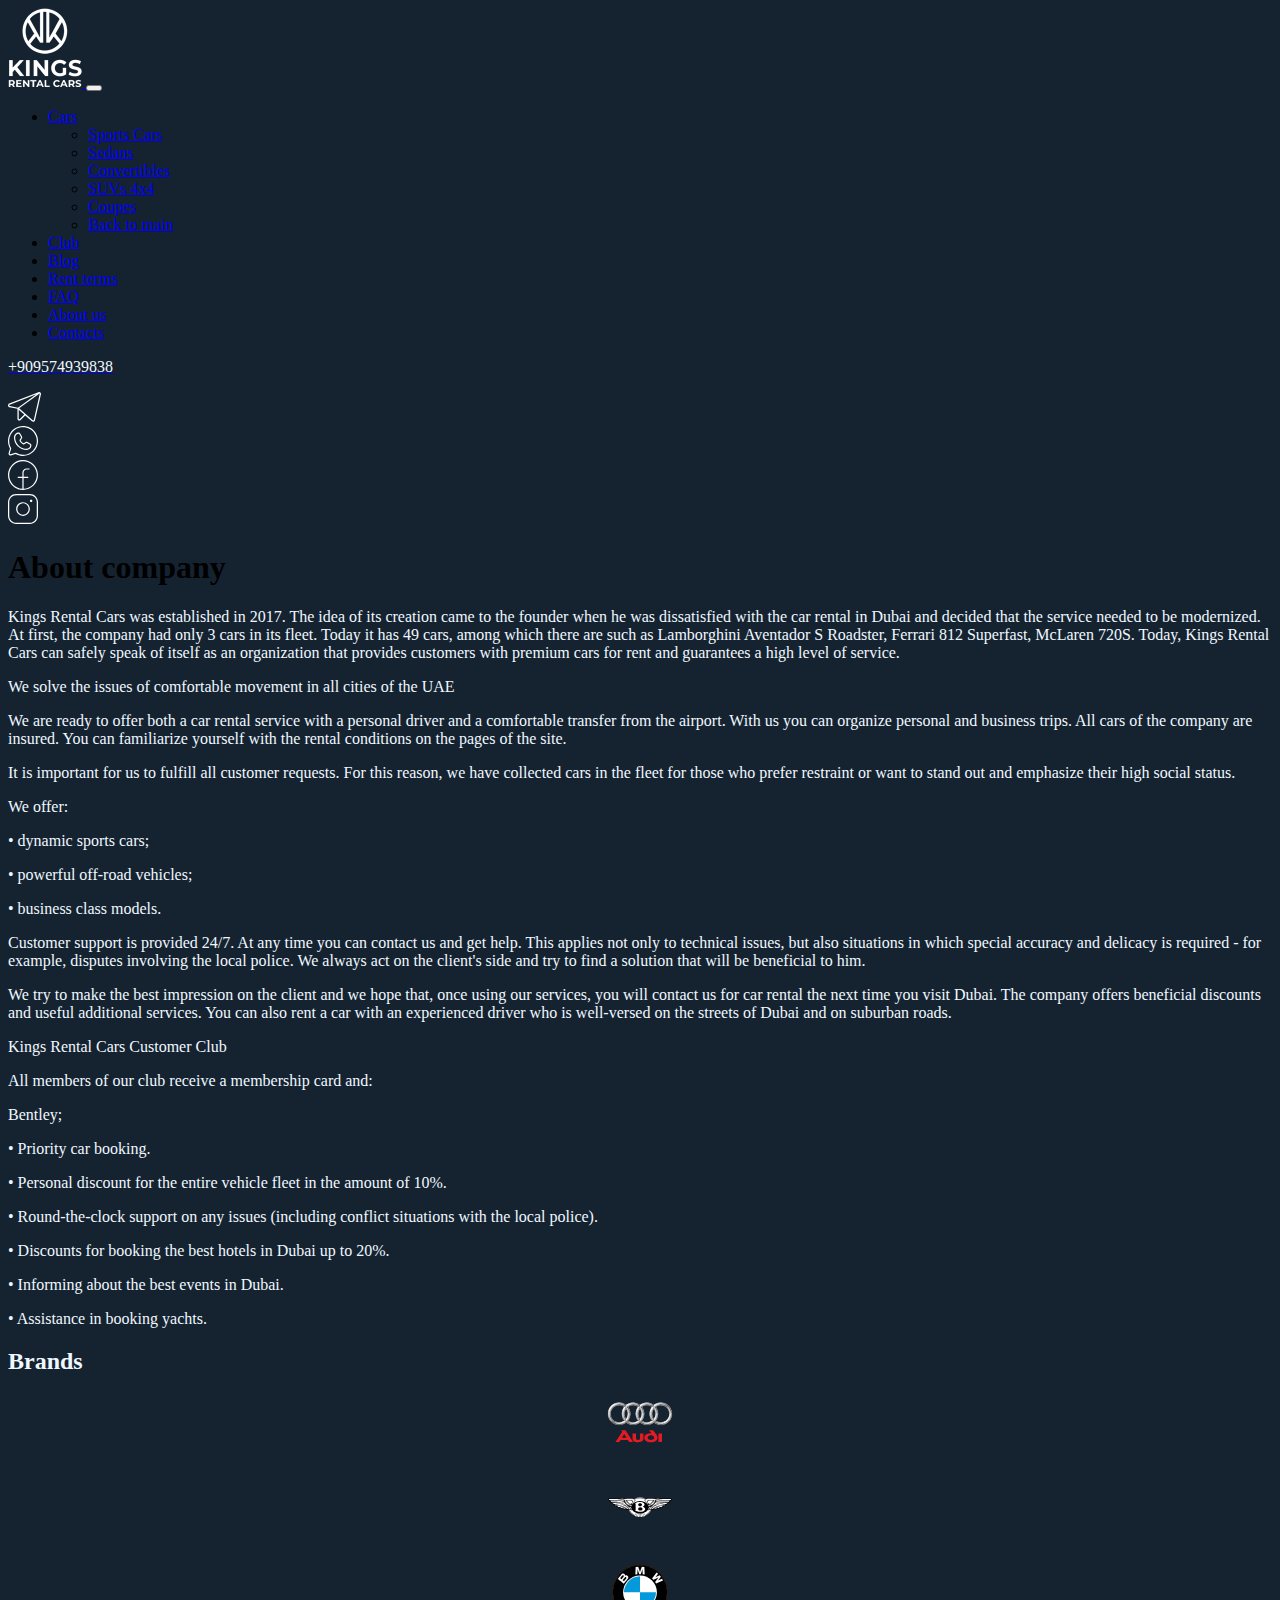
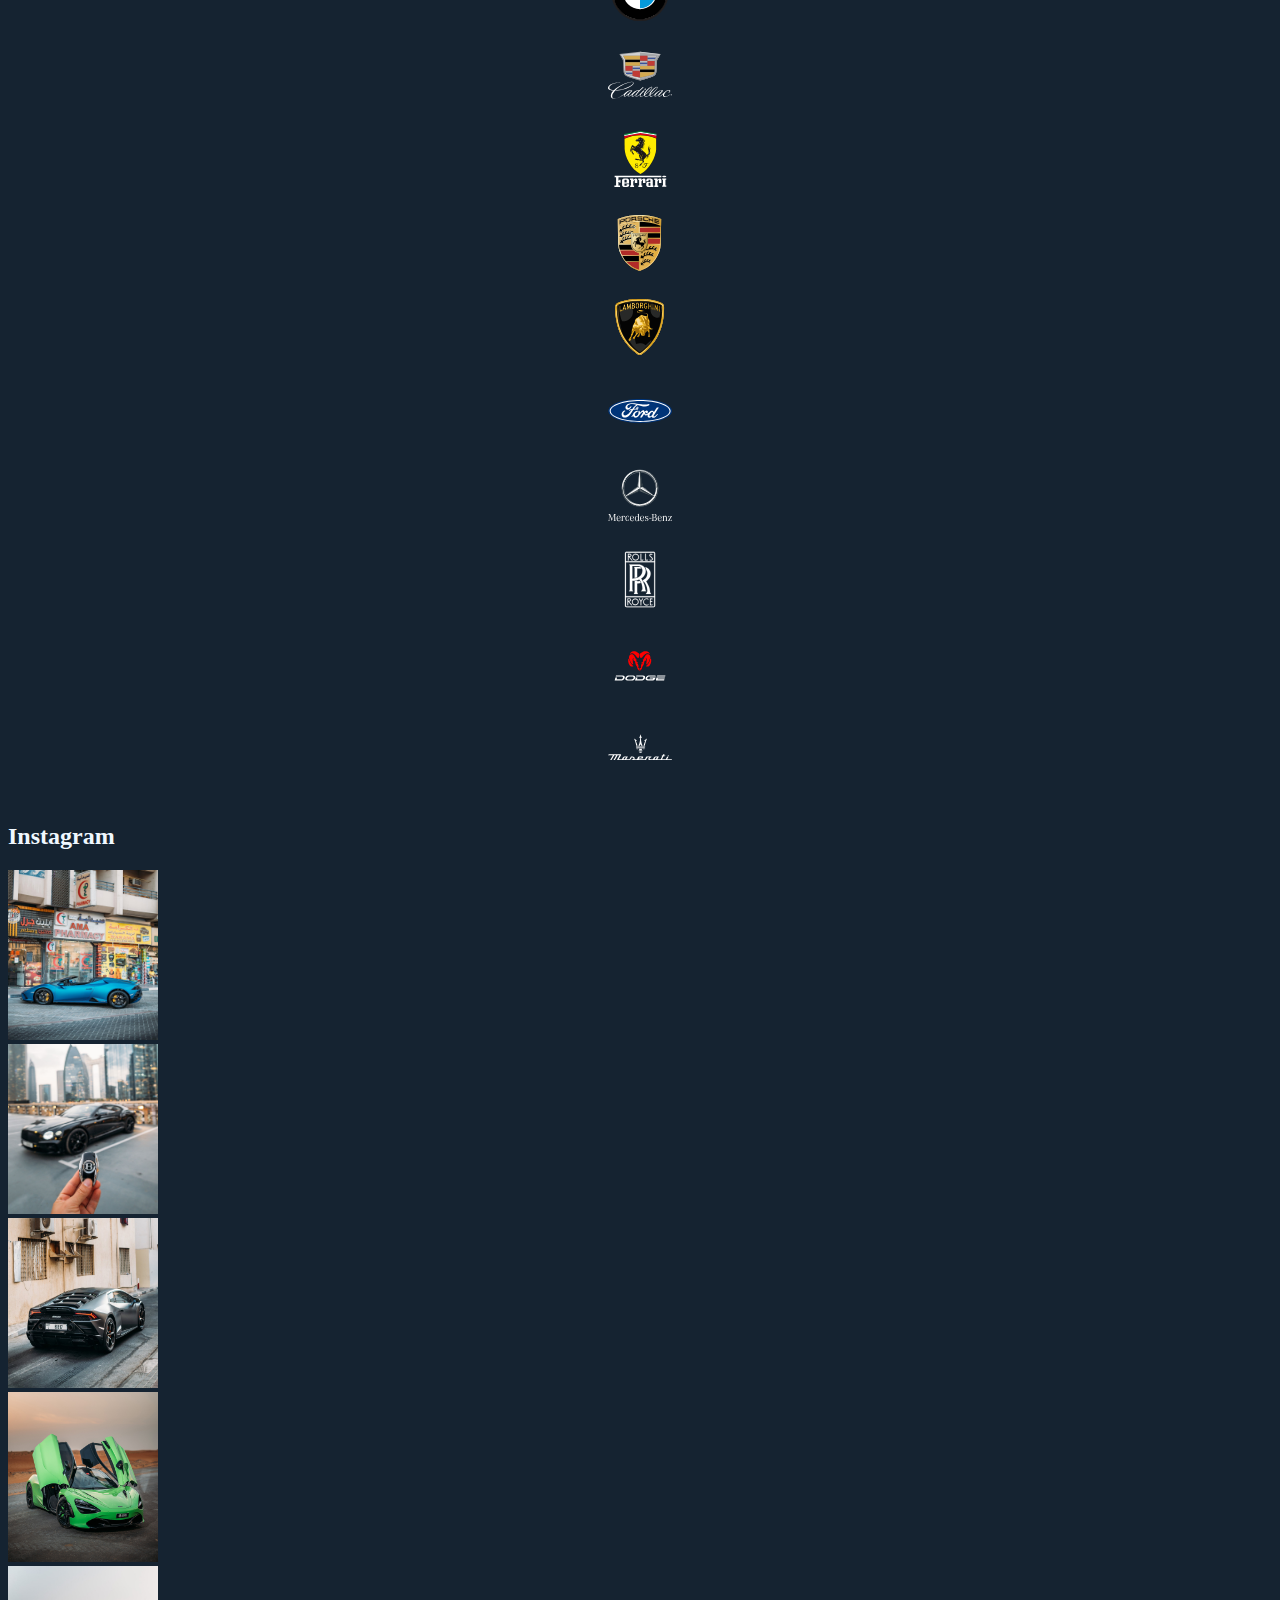
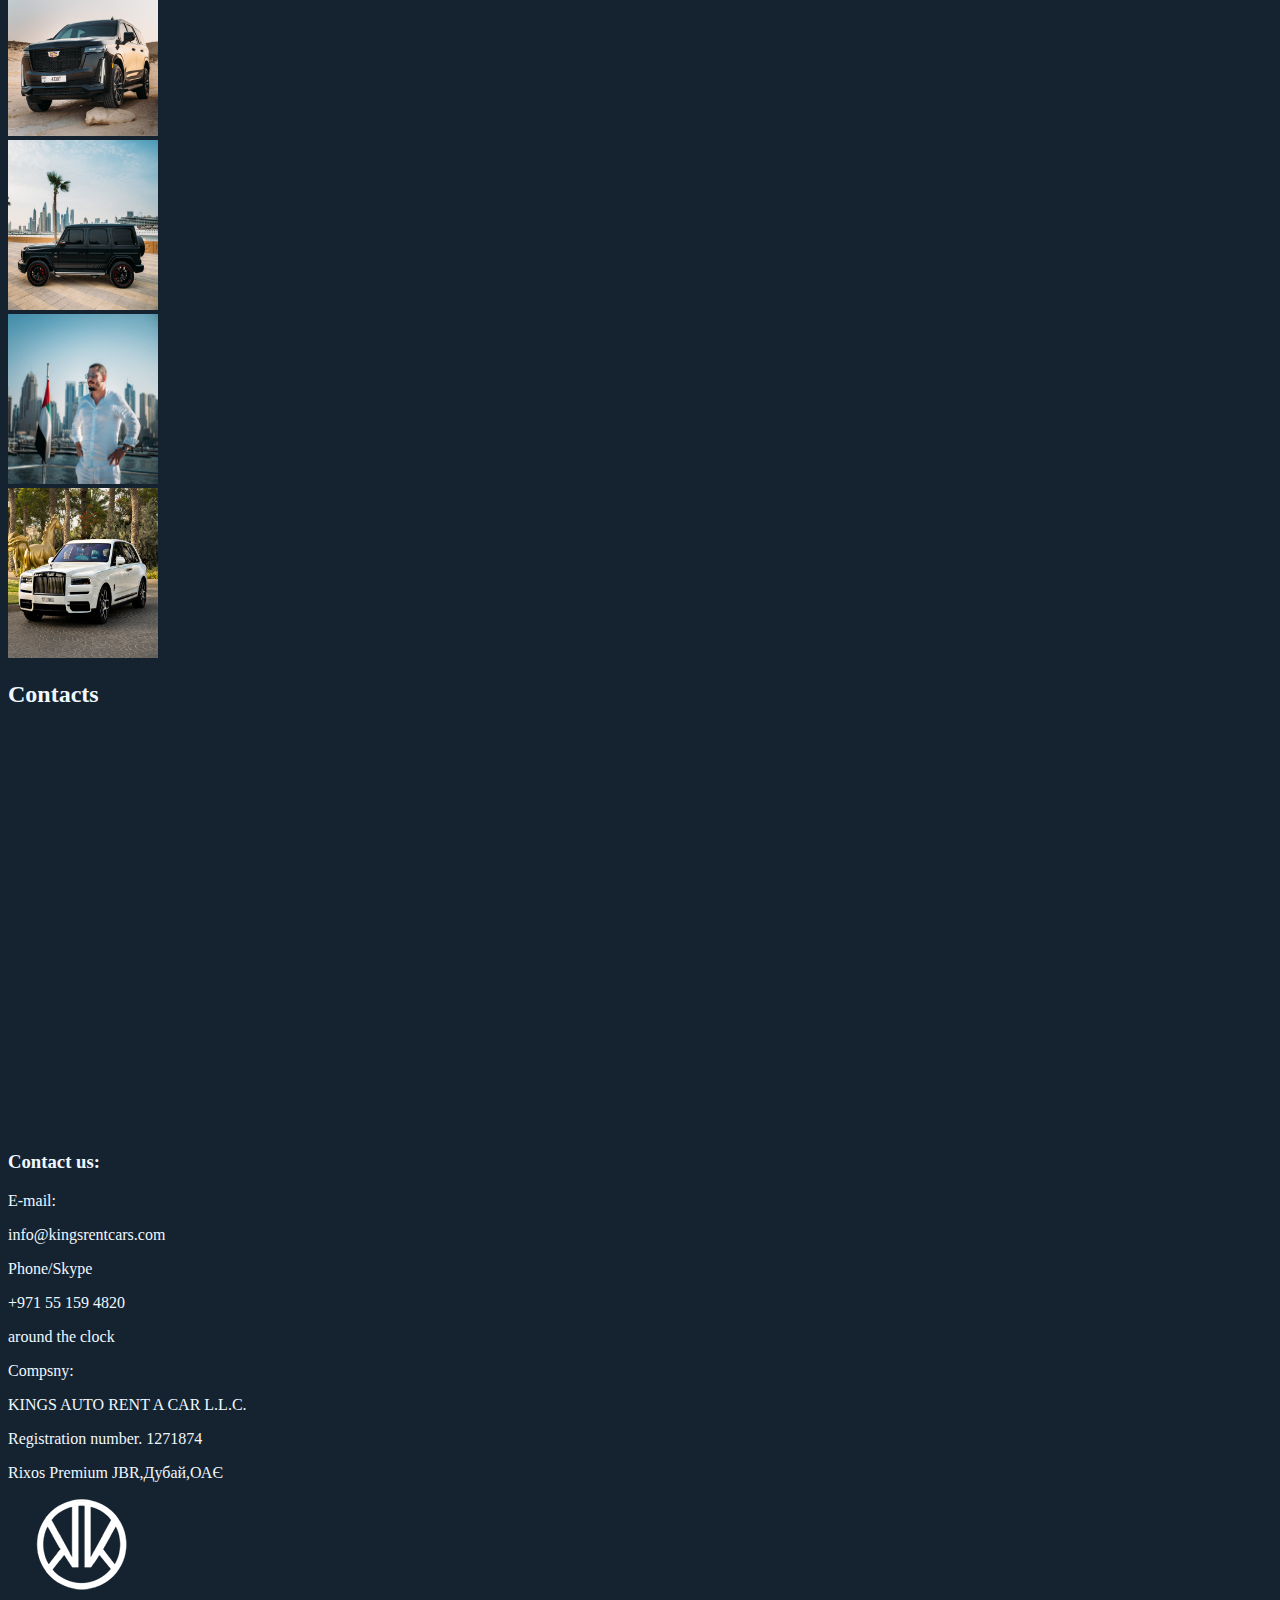
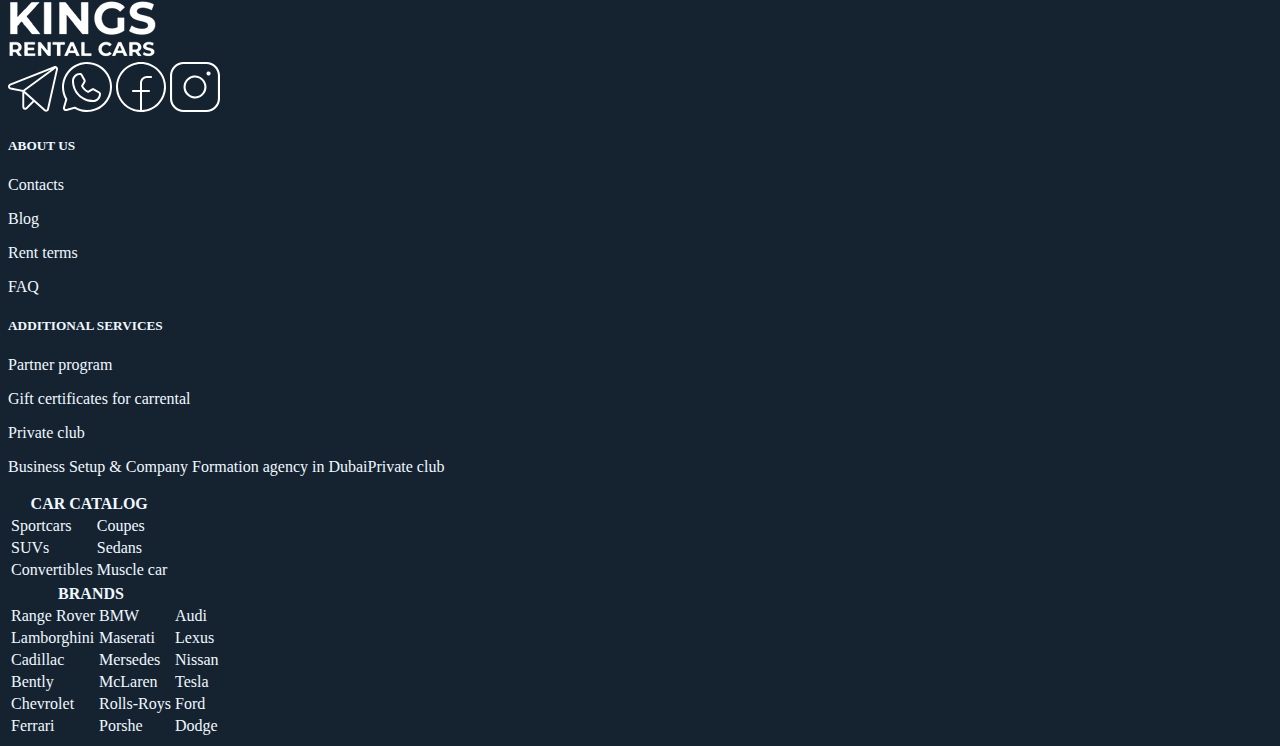
==== About.html @ 1915a0c6 "ready" ====
<!DOCTYPE html>
<html lang="en">
<head>
    <meta charset="UTF-8">
    <meta http-equiv="X-UA-Compatible" content="IE=edge">
    <meta name="viewport" content="width=device-width, initial-scale=1.0">
    <title>Contacts</title>
    
    <link rel="stylesheet" href="./css/main.css" />
    <link
      href="https://cdn.jsdelivr.net/npm/bootstrap@5.2.1/dist/css/bootstrap.min.css"
      rel="stylesheet"
      integrity="sha384-iYQeCzEYFbKjA/T2uDLTpkwGzCiq6soy8tYaI1GyVh/UjpbCx/TYkiZhlZB6+fzT"
      crossorigin="anonymous"
    />
</head>
<body>
    <header>
        <nav class="navbar sticky-top navbar-expand-lg ">
          <div class="container-fluid">
            <a class="navbar-brand" href="index.html">
              <img src="./img/Logo.webp" style="height: 80px" />
            </a>
            <button
              class="navbar-toggler"
              type="button"
              data-bs-toggle="collapse"
              data-bs-target="#navbarText"
              aria-controls="navbarText"
              aria-expanded="false"
              aria-label="Toggle navigation"
            >
              <span class="navbar-toggler-icon"></span>
            </button>
            <div class="collapse navbar-collapse" id="navbarText">
              <ul class="navbar-nav me-auto mb-2 mb-lg-0">
                <li class="nav-item dropdown">
                  <a
                    class="nav-link text-light dropdown-toggle fs-5"
                    href="#"
                    role="button"
                    data-bs-toggle="dropdown"
                    aria-expanded="false"
                  >
                    Cars
                  </a>
                  <ul class="dropdown-menu">
                    <li><a class="dropdown-item text-light fs-4" href="sportcar.html">Sports Cars</a></li>
                    <li><a class="dropdown-item text-light fs-4" href="Sedans.html">Sedans</a></li>
                    <li><a class="dropdown-item text-light fs-4" href="Convertibles.html">Convertibles</a></li>
    
                    <li>
                      <a class="dropdown-item text-light fs-4" href="SuvX4.html">SUVs 4x4</a>
                    </li>
                    <li>
                      <a class="dropdown-item text-light fs-4" href="Coupes.html">Coupes</a>
                    </li>
                    <li>
                      <a class="dropdown-item text-light fs-4" href="index.html">Back to main</a>
                    </li>
                  </ul>
                </li>
    
                <li class="nav-item">
                  <a class="nav-link text-light fs-5" href="club.html">Club</a>
                </li>
                <li class="nav-item ">
                  <a class="nav-link text-light fs-5" href="blog.html">Blog</a>
                </li>
                <li class="nav-item">
                  <a class="nav-link text-light fs-5" href="Rent_terms.html">Rent terms</a>
                </li>
                <li class="nav-item">
                  <a class="nav-link text-light fs-5" href="FaQ.html">FAQ</a>
                </li>
                <li class="nav-item">
                  <a class="nav-link text-light fs-5" href="#">About us</a>
                </li>
                <li class="nav-item">
                  <a class="nav-link text-light fs-5" href="Contact.html">Contacts</a>
                </li>
              </ul>
    
              <span class="navbar-text">
                <div class="header__navbar container-fluid">
                  <a href="#" class="text-decoration-none"><p class="fs-3">+909574939838</p></a>
                  <div class="header__navbar__icons d-flex">
                    <div class="header__navbar__icons__small px-2">
                      <img style="height: 30px"  src="./img/telegram.svg" />
                    </div>
                    <div class="header__navbar__icons__small px-2">
                      <img style="height: 30px" src="./img/vaiber.svg" />
                    </div>
                    <div class="header__navbar__icons__small px-2">
                      <img style="height: 30px" src="./img/facebook.svg" />
                    </div>
                    <div class="header__navbar__icons__small px-2">
                      <img style="height: 30px" src="./img/instagram.svg" />
                    </div>
                  </div>
                </div>
              </span>
            </div>
          </div>
        </nav>
      </header>
      <h1 class="text-center fs-1 text-light fw-bold">About company</h1>
      <section class="information mx-5">
        <div class="card border-0">
          <div class="card-body">
          
      
         <p> Kings Rental Cars was established in 2017. The idea of ​​its creation came to the founder when he was dissatisfied with the car rental in Dubai and decided that the service needed to be modernized. At first, the company had only 3 cars in its fleet. Today it has 49 cars, among which there are such as Lamborghini Aventador S Roadster, Ferrari 812 Superfast, McLaren 720S. Today, Kings Rental Cars can safely speak of itself as an organization that provides customers with premium cars for rent and guarantees a high level of service.
        </p>
          
          <p>We solve the issues of comfortable movement in all cities of the UAE</P>
          
          
          
         <p> We are ready to offer both a car rental service with a personal driver and a comfortable transfer from the airport. With us you can organize personal and business trips. All cars of the company are insured. You can familiarize yourself with the rental conditions on the pages of the site.</p>
         <p> It is important for us to fulfill all customer requests. For this reason, we have collected cars in the fleet for those who prefer restraint or want to stand out and emphasize their high social status.</p>
          
          <p>We offer:</p>
          <p>• dynamic sports cars;</p>
          <p>• powerful off-road vehicles;</p>
          <p>• business class models.</p>
          
         <p> Customer support is provided 24/7. At any time you can contact us and get help. This applies not only to technical issues, but also situations in which special accuracy and delicacy is required - for example, disputes involving the local police. We always act on the client's side and try to find a solution that will be beneficial to him.</p>
          
          <p>We try to make the best impression on the client and we hope that, once using our services, you will contact us for car rental the next time you visit Dubai. The company offers beneficial discounts and useful additional services. You can also rent a car with an experienced driver who is well-versed on the streets of Dubai and on suburban roads.</p>
          
         <p class="fw-bold fs-5">Kings Rental Cars Customer Club</p>
          
          <p>All members of our club receive a membership card and:</p>
                        <p class="fw-bold fs-5">Bentley;</p>
          <p class="fw-bold fs-5">• Priority car booking.</p>
          <p class="fw-bold fs-5">• Personal discount for the entire vehicle fleet in the amount of 10%.</p>
          <p class="fw-bold fs-5">• Round-the-clock support on any issues (including conflict situations with the local police).</p>
          <p class="fw-bold fs-5">• Discounts for booking the best hotels in Dubai up to 20%.</p>
          <p class="fw-bold fs-5">• Informing about the best events in Dubai.</p>
          <p class="fw-bold fs-5"> • Assistance in booking yachts.</p>
         
                        
          </div>
        </div>
      </section>
      <section class="brands">
        <h2 class="text-light text-center fs-1" >Brands</h2>
        <div class="container text-center">
          <div class="row row-cols-3 row-cols-lg-6 g-2 g-lg-3">
            <div class="col brands__icons">
              <div class="p-3 border-0 ">
                <img class="brands__icons__img" src="./img/Brand_Audi_logo.svg">
                           
              </div>
            </div>
            <div class="col brands__icons">
              <div class="p-3 border-0">
                
                <img class="brands__icons__img" src="./img/Brand_Bentley_logo.svg"></div>
            </div>
            <div class="col brands__icons">
              <div class="p-3 border-0"><img class="brands__icons__img" src="./img/Brand_BMW_logo.svg"></div>
            </div>
            <div class="col brands__icons">
              <div class="p-3 border-0"><img class="brands__icons__img" src="./img/Brand_Cadillac_logo.svg"></div>
            </div>
            <div class="col brands__icons">
              <div class="p-3 border-0"><img class="brands__icons__img" src="./img/Brand_Ferrari_logo.svg"></div>
            </div>
            <div class="col brands__icons">
              <div class="p-3 border-0"><img class="brands__icons__img" src="./img/Brand_Porsche_logo.svg"></div>
            </div>
            <div class="col brands__icons">
              <div class="p-3 border-0"><img class="brands__icons__img" src="./img/Lamborghini_log.svg"></div>
            </div>
            <div class="col brands__icons">
              <div class="p-3 border-0"><img class="brands__icons__img" src="./img/Ford_logo.svg" alt=""></div>
            </div>
            <div class="col brands__icons">
              <div class="p-3 border-0"><img class="brands__icons__img" src="./img/Brand_Mercedes_logo.svg"></div>
            </div>
            <div class="col brands__icons">
              <div class="p-3 border-0"><img class="brands__icons__img" src="./img/Brand_Rolls-Royce_log.svg"></div>
            </div>
            <div class="col brands__icons">
              <div class="p-3 border-0"><img class="brands__icons__img" src="./img/Brand_Dodge_logo.svg"></div>
            </div>
            <div class="col brands__icons">
              <div class="p-3 border-0"><img class="brands__icons__img" src="./img/Brand_Maserati_logo.svg"></div>
            </div>
          </div>
        </div>
      </section>
      <section class="instagram">
        <h2 class="text-light text-center fs-1">Instagram</h2>
        <div class="container text-center">
          <div class="row row-cols-2 row-cols-lg-4 g-1 g-lg-3">
            <div class="col ">
              <div class=" border-0  "><img class="instagram__img" src="./img/Section_instagram_1.jpg"></div>
            </div>
            <div class="col">
              <div class=" border-0 "><img class="instagram__img" src="./img/Section_instagram_2.jpg"></div>
            </div>
            <div class="col">
              <div class="border-0 "><img class="instagram__img" src="./img/Section_instagram_3.jpg"></div>
            </div>
            <div class="col">
              <div class="border-0 "><img class="instagram__img" src="./img/Section_instagram_4.jpg"></div>
            </div>
            <div class="col">
              <div class="border-0 "><img class="instagram__img" src="./img/Section_instagram_5.jpg"></div>
            </div>
            <div class="col">
              <div class="border-0 "><img class="instagram__img" src="./img/Section_instagram_6.jpg"></div>
            </div>
            <div class="col">
              <div class="border-0 "><img class="instagram__img" src="./img/Section_instagram_7.jpg"></div>
            </div>
            <div class="col">
              <div class="border-0 "><img class="instagram__img" src="./img/Section_instagram_8.jpg"></div>
            </div>
          </div>
        </div>
      </section>
      <section class="contacts ">
        <h2 class="text-center fs-1" >Contacts</h2>
        <div class="container overflow-hidden text-center">
          <div class="row gx-5">
            <div class="col bg-transparent">
             <div class="p-3 border-0">
             <iframe
               src="https://www.google.com/maps/embed?pb=!1m18!1m12!1m3!1d231489.3339128184!2d54.76567254775374!3d24.965405505271466!2m3!1f0!2f0!3f0!3m2!1i1024!2i768!4f13.1!3m3!1m2!1s0x3e5f1212335809a9%3A0xa14e0c8de1c5300a!2z0JTQttC10LHQtdC70Ywt0JDQu9C4IC0g0JTRg9Cx0LDQuSAtINCe0LHRitC10LTQuNC90LXQvdC90YvQtSDQkNGA0LDQsdGB0LrQuNC1INCt0LzQuNGA0LDRgtGL!5e0!3m2!1sru!2sua!4v1663527105497!5m2!1sru!2sua"
               width="350"
               height="400"
               style="border: 0"
               allowfullscreen=""
               loading="lazy"
               referrerpolicy="no-referrer-when-downgrade"
             ></iframe>
           </div>
            </div>
            <div class="col bg-transparent">
              <div class="p-3 border-0">
              <h3>Contact us:</h3>
              <p>E-mail:</p>
              <p>info@kingsrentcars.com</p>
              <p>Phone/Skype</p>
              <p>+971 55 159 4820</p>
              <p>around the clock</p>
              <p>Compsny:</p>
              <p>KINGS AUTO RENT A CAR L.L.C.</p>
              <p>Registration number. 1271874</p>
              <p>Rixos Premium JBR,Дубай,ОАЄ</p>
            </div>
            </div>
          </div>
        </div>
        </div>
      </section>
      <footer class="mt-4">
        <div class="container text-center">
          <div class="row row-cols-1 row-cols-lg-5 g-2 g-lg-3">
            <div class="col">
              <div class="p-3 border-0 ">
                <img  src="./img/Logo.webp">
                <div class="d-flex mt-5 justify-content-center">
                  <img class="px-1" style="width: 50px;" src="./img/telegram.svg" alt="dfd">
                  <img class="px-1" style="width: 50px;" src="./img/vaiber.svg" alt="dfd">
                  <img class="px-1" style="width: 50px;" src="./img/facebook.svg" alt="dfd">
                  <img class="px-1" style="width: 50px;" src="./img/instagram.svg" alt="dfd">
                </div>
              </div>
            </div>
            <div class="col">
              <div class="p-3 border-0 ">
              <h5>ABOUT US</h5>
              <p>Contacts<p>
              <p>Blog<p>
              <p>Rent terms<p>
              <p>FAQ<p>
              </div>
            </div>
            <div class="col">
              <div class="p-3 border-0 t">
              <h5>ADDITIONAL SERVICES</h5>
              <p>Partner program<p>
                <p>Gift certificates for carrental<p>
                  <p>Private club<p>
              <p>Business Setup & Company Formation agency in DubaiPrivate club<p>
              
              
              </div>
            </div>
            <div class="col">
              <div class="p-3 border-0">
              <table class="table">
              <thead>
                <tr>
                  
                  <th class="border-0" scope="col" colspan="2">CAR CATALOG</th>
                  
                </tr>
              </thead>
              <tbody>
                <tr >
                 
                  <td  class="border-0">Sportcars</td>
                  <td  class="border-0">Coupes</td>
                  
                </tr>
                <tr>
                  
                  <td  class="border-0">SUVs</td>
                  <td  class="border-0">Sedans</td>
                  
                </tr>
                <tr>
                  
                <td  class="border-0">Convertibles</td>
                <td  class="border-0">Muscle car</td>
                
              </tr>
                
              </tbody>
            </table>
              </div>
            </div>
            <div class="col">
              <div class="p-3 border-0">
              <table class="table">
              <thead>
                <tr>
                  
                  <th class="border-0" scope="col" colspan="2">BRANDS</th>
                  
                </tr>
              </thead>
              <tbody>
                <tr >
                  
                  <td class="border-0">Range Rover</td>
                  <td class="border-0">BMW</td>
                  <td class="border-0">Audi</td>
                  
                </tr>
                <tr >
                  
                <td class="border-0">Lamborghini</td>
                <td class="border-0">Maserati</td>
                <td class="border-0">Lexus</td>
                
              </tr>
              <tr >
                  
              <td class="border-0">Cadillac</td>
              <td class="border-0">Mersedes</td>
              <td class="border-0">Nissan</td>
              
            </tr>
            <tr >
                  
            <td class="border-0">Bently</td>
            <td class="border-0">McLaren</td>
            <td class="border-0">Tesla</td>
            
          </tr>
                <tr>
                  
                  <td class="border-0">Chevrolet</td>
                  <td class="border-0">Rolls-Roys</td>
                  <td class="border-0">Ford</td>
                </tr>
                <tr>
                  
                  <td class="border-0">Ferrari</td>
                  <td class="border-0">Porshe</td>
                  <td class="border-0">Dodge</td>
                </tr>
              </tbody>
            </table>
              </div>
            </div>
            
          </div>
        </div>
      </footer>
    
    <script
      src="https://cdn.jsdelivr.net/npm/bootstrap@5.2.1/dist/js/bootstrap.bundle.min.js"
      integrity="sha384-u1OknCvxWvY5kfmNBILK2hRnQC3Pr17a+RTT6rIHI7NnikvbZlHgTPOOmMi466C8"
      crossorigin="anonymous"
    ></script>
</body>
</html>
---- css/main.css ----
body, .navbar, .dropdown-menu, .dropdown-item, .card-body {
  background-color: #152331 !important;
}

p, h5, h3, h2, legend, label, td, tr {
  color: aliceblue;
}

img {
  overflow: hidden;
  text-align: center;
}

.contacts__block {
  display: flex;
}

.brands__icons {
  text-align: center;
  transition: 1s;
}

.brands__icons:hover {
  cursor: pointer;
  border: solid #e90d0d 1px;
  border-radius: 50%;
  padding: 5px;
  box-shadow: 10px 5px 5px red;
}

.brands__icons__img {
  width: 80px;
  height: 80px;
}

.instagram__img {
  width: 150px;
  height: 170px;
  transition: 0.8s;
}

.instagram__img:hover {
  cursor: pointer;
  border: 2px solid red;
  box-shadow: 5px 2px 2px red;
}/*# sourceMappingURL=main.css.map */
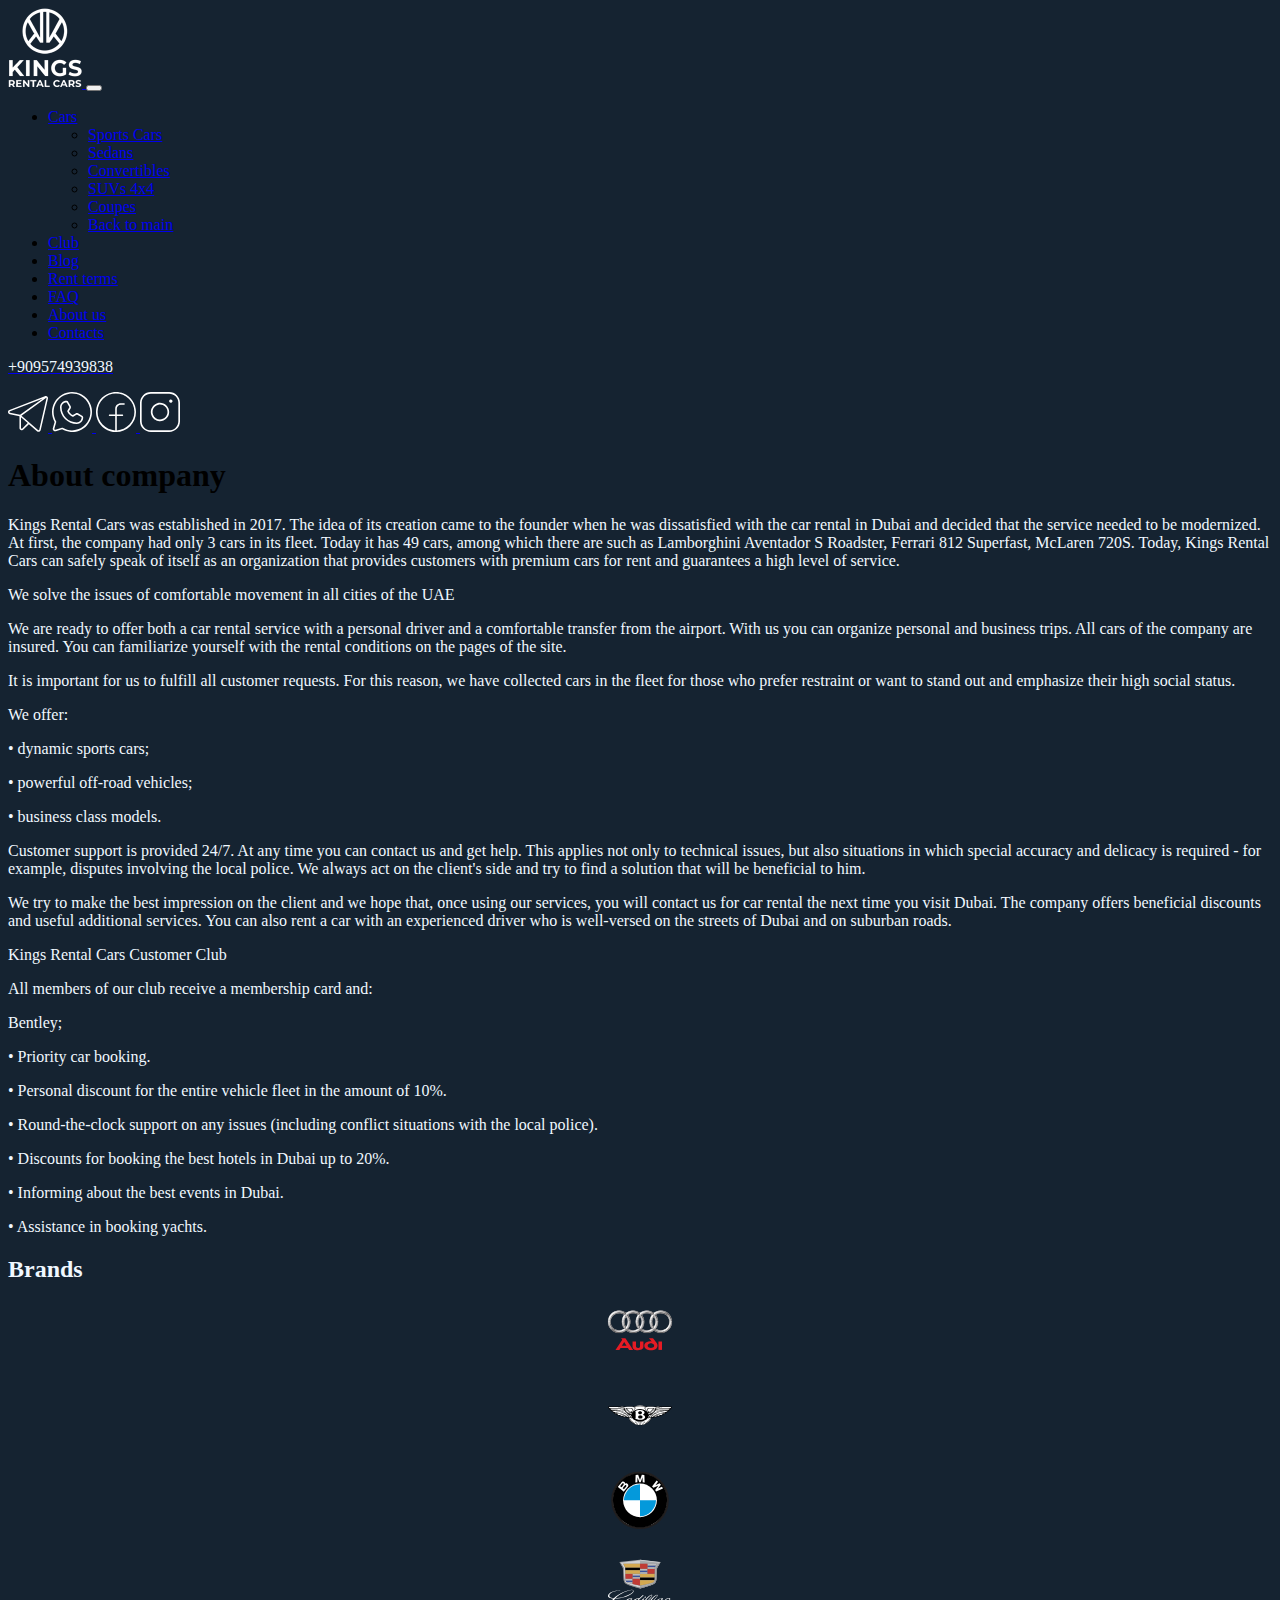
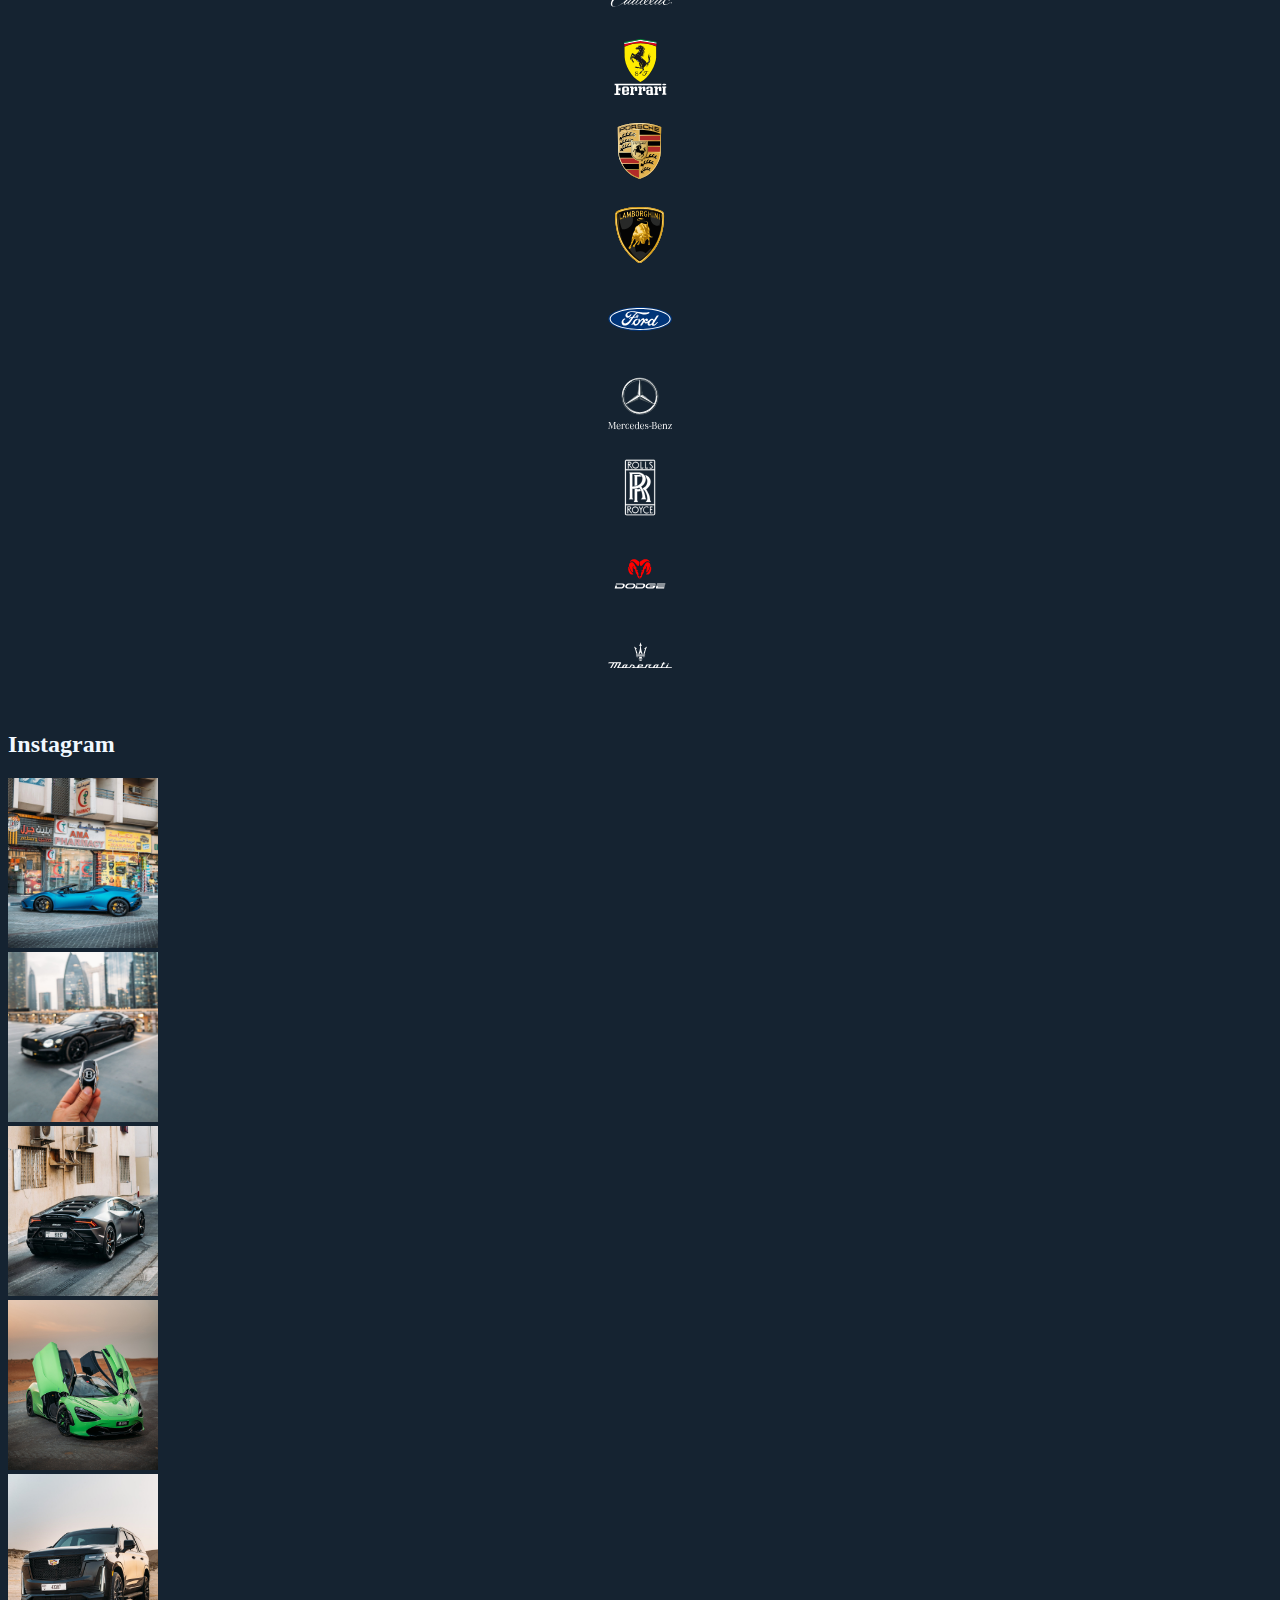
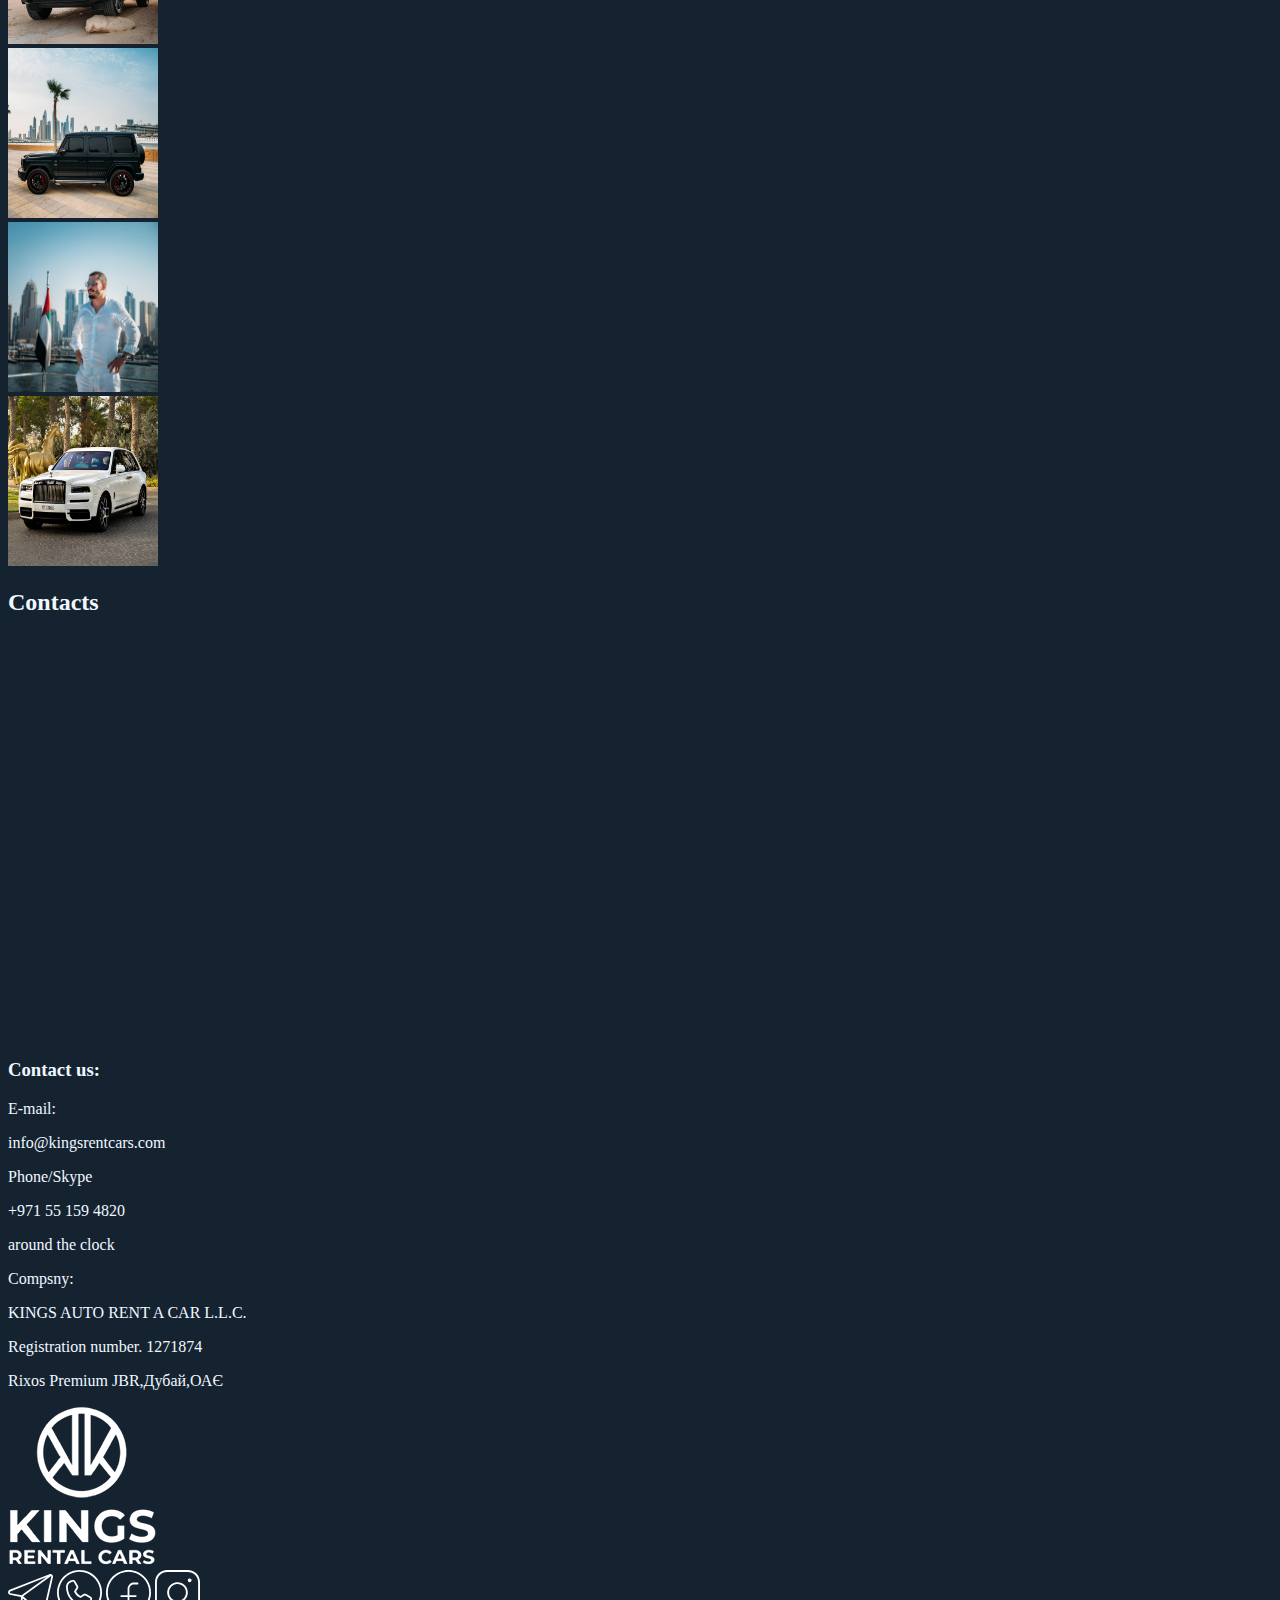
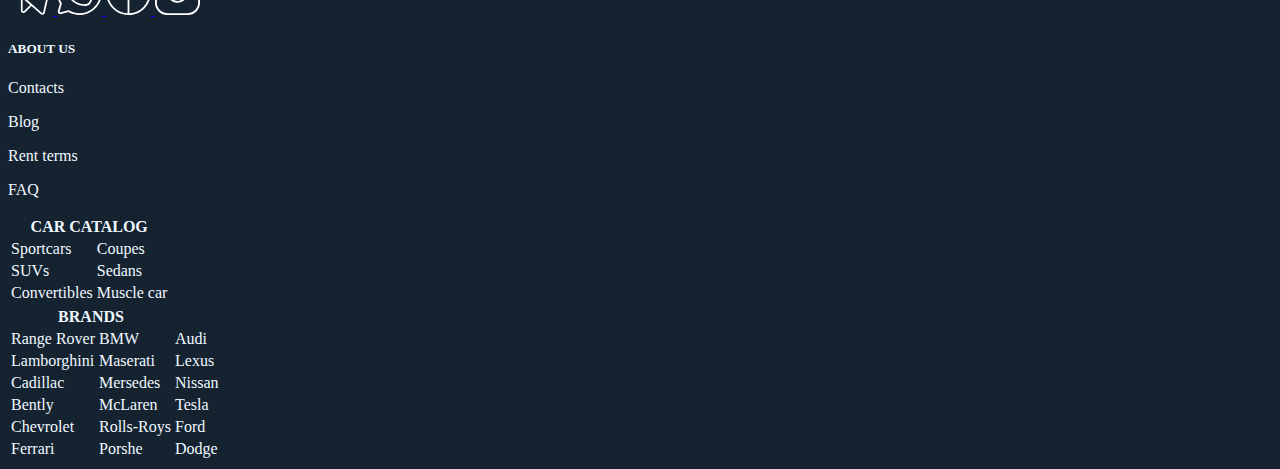
==== commit c78f03fe: "ready all" ====
--- a/About.html
+++ b/About.html
@@ -85,19 +85,21 @@
                 <div class="header__navbar container-fluid">
                   <a href="#" class="text-decoration-none"><p class="fs-3">+909574939838</p></a>
                   <div class="header__navbar__icons d-flex">
-                    <div class="header__navbar__icons__small px-2">
-                      <img style="height: 30px"  src="./img/telegram.svg" />
-                    </div>
-                    <div class="header__navbar__icons__small px-2">
-                      <img style="height: 30px" src="./img/vaiber.svg" />
-                    </div>
-                    <div class="header__navbar__icons__small px-2">
-                      <img style="height: 30px" src="./img/facebook.svg" />
-                    </div>
-                    <div class="header__navbar__icons__small px-2">
-                      <img style="height: 30px" src="./img/instagram.svg" />
-                    </div>
-                  </div>
+                 
+                    <a href="https://t.me/Kings_rental_cars" target="_blank" rel="noopener"><img class="px-1" style="width: 40px;" src="./img/telegram.svg"> </a>
+               
+                 
+                  
+
+                    <a href="https://wa.me/971551594820" target="_blank" rel="noopener"><img class="px-1" style="width: 40px;" src="./img/vaiber.svg" alt="dfd"> </a>
+                                                        
+                    <a  href="https://www.facebook.com/kingsrentalindubai/" target="_blank" rel="noopener"> <img class="px-1" style="width: 40px;" src="./img/facebook.svg" alt="dfd"> </a>
+                                     
+                                   
+                    <a  href="https://www.instagram.com/kings_rental_cars/" target="_blank" rel="noopener"><img class="px-1" style="width: 40px;" src="./img/instagram.svg"></a>
+                    
+                  
+                </div>
                 </div>
               </span>
             </div>
@@ -258,17 +260,18 @@
         </div>
         </div>
       </section>
-      <footer class="mt-4">
+      <footer>
         <div class="container text-center">
           <div class="row row-cols-1 row-cols-lg-5 g-2 g-lg-3">
             <div class="col">
               <div class="p-3 border-0 ">
                 <img  src="./img/Logo.webp">
                 <div class="d-flex mt-5 justify-content-center">
-                  <img class="px-1" style="width: 50px;" src="./img/telegram.svg" alt="dfd">
-                  <img class="px-1" style="width: 50px;" src="./img/vaiber.svg" alt="dfd">
-                  <img class="px-1" style="width: 50px;" src="./img/facebook.svg" alt="dfd">
-                  <img class="px-1" style="width: 50px;" src="./img/instagram.svg" alt="dfd">
+                  <a href="https://t.me/Kings_rental_cars" target="_blank" rel="noopener"><img class="px-1" style="width: 45px;" src="./img/telegram.svg"> </a>
+                  <a href="https://wa.me/971551594820" target="_blank" rel="noopener"><img class="px-1" style="width: 45px;" src="./img/vaiber.svg" alt="dfd"> </a>
+                  <a  href="https://www.facebook.com/kingsrentalindubai/" target="_blank" rel="noopener"> <img class="px-1" style="width: 45px;" src="./img/facebook.svg" alt="dfd"> </a>
+                  <a  href="https://www.instagram.com/kings_rental_cars/" target="_blank" rel="noopener"><img class="px-1" style="width: 45px;" src="./img/instagram.svg"></a>
+                  
                 </div>
               </div>
             </div>
@@ -281,17 +284,7 @@
               <p>FAQ<p>
               </div>
             </div>
-            <div class="col">
-              <div class="p-3 border-0 t">
-              <h5>ADDITIONAL SERVICES</h5>
-              <p>Partner program<p>
-                <p>Gift certificates for carrental<p>
-                  <p>Private club<p>
-              <p>Business Setup & Company Formation agency in DubaiPrivate club<p>
-              
-              
-              </div>
-            </div>
+            
             <div class="col">
               <div class="p-3 border-0">
               <table class="table">
@@ -385,7 +378,6 @@
           </div>
         </div>
       </footer>
-    
     <script
       src="https://cdn.jsdelivr.net/npm/bootstrap@5.2.1/dist/js/bootstrap.bundle.min.js"
       integrity="sha384-u1OknCvxWvY5kfmNBILK2hRnQC3Pr17a+RTT6rIHI7NnikvbZlHgTPOOmMi466C8"
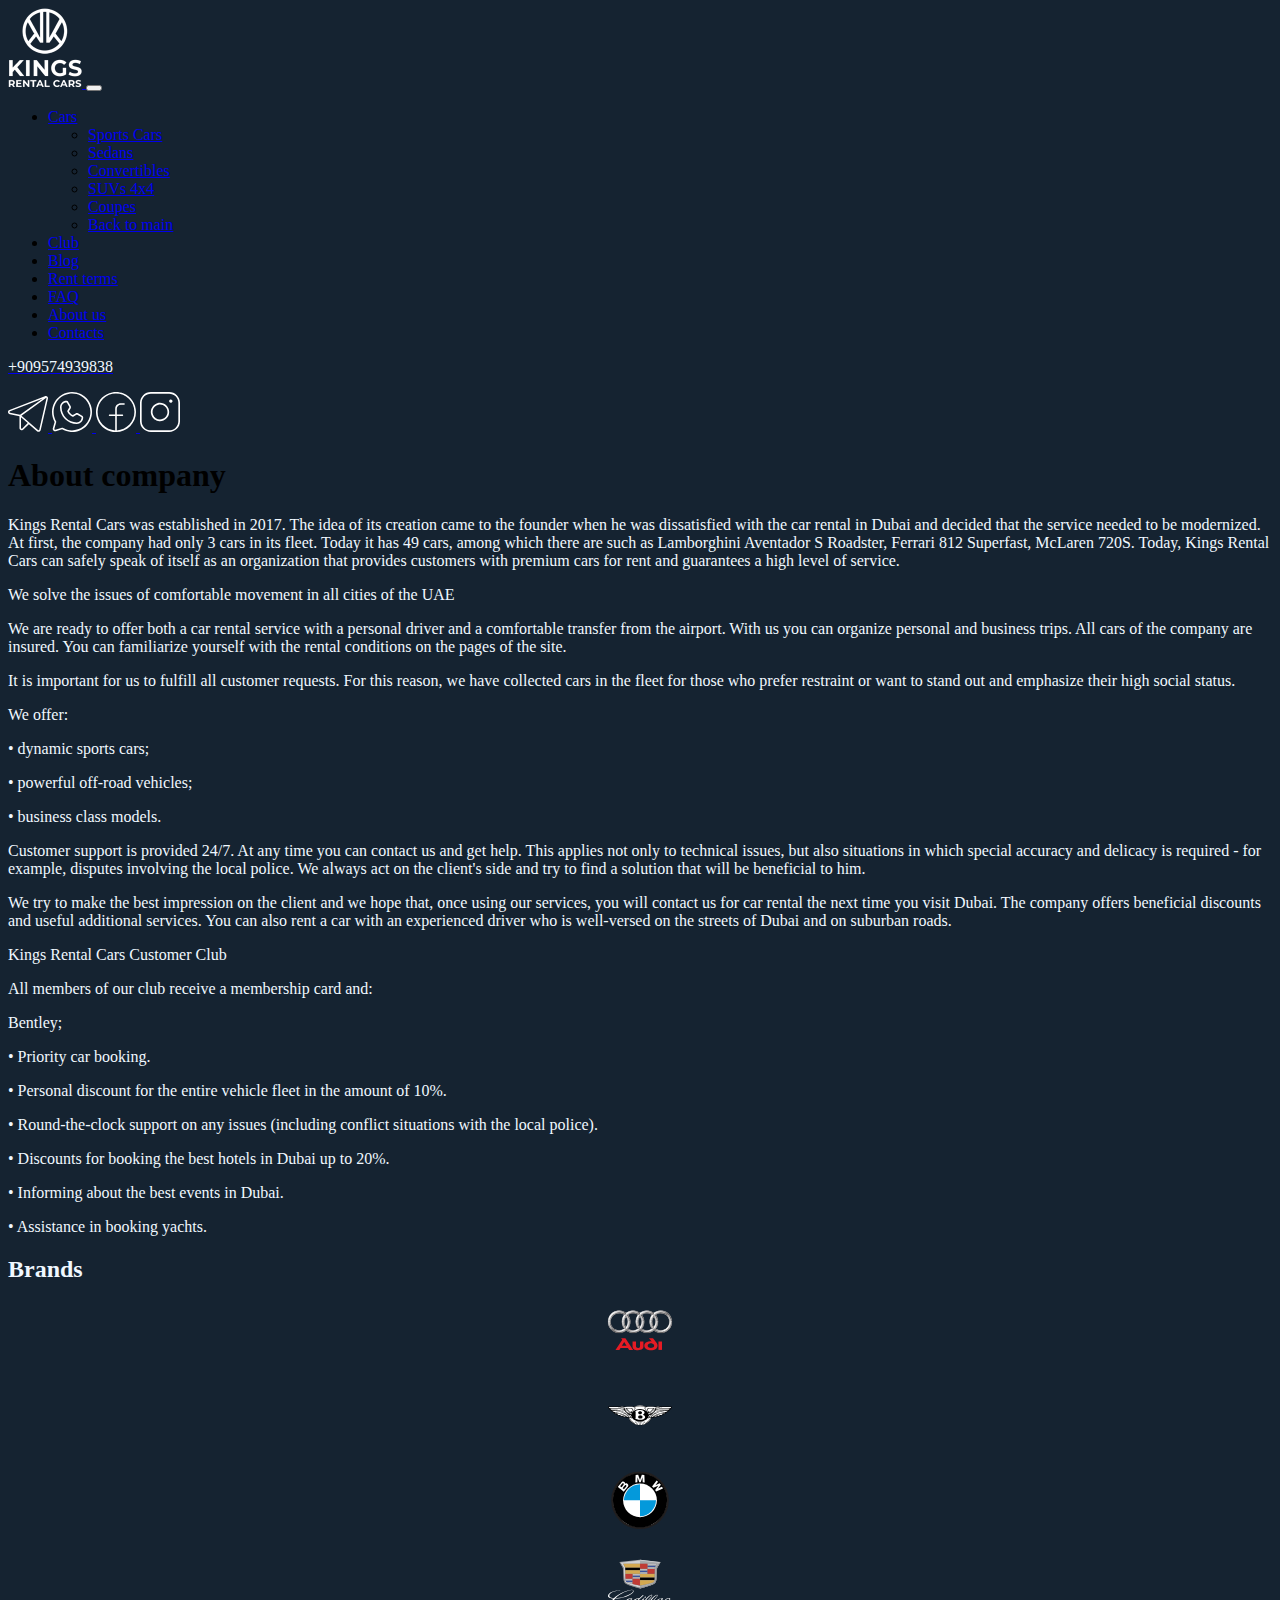
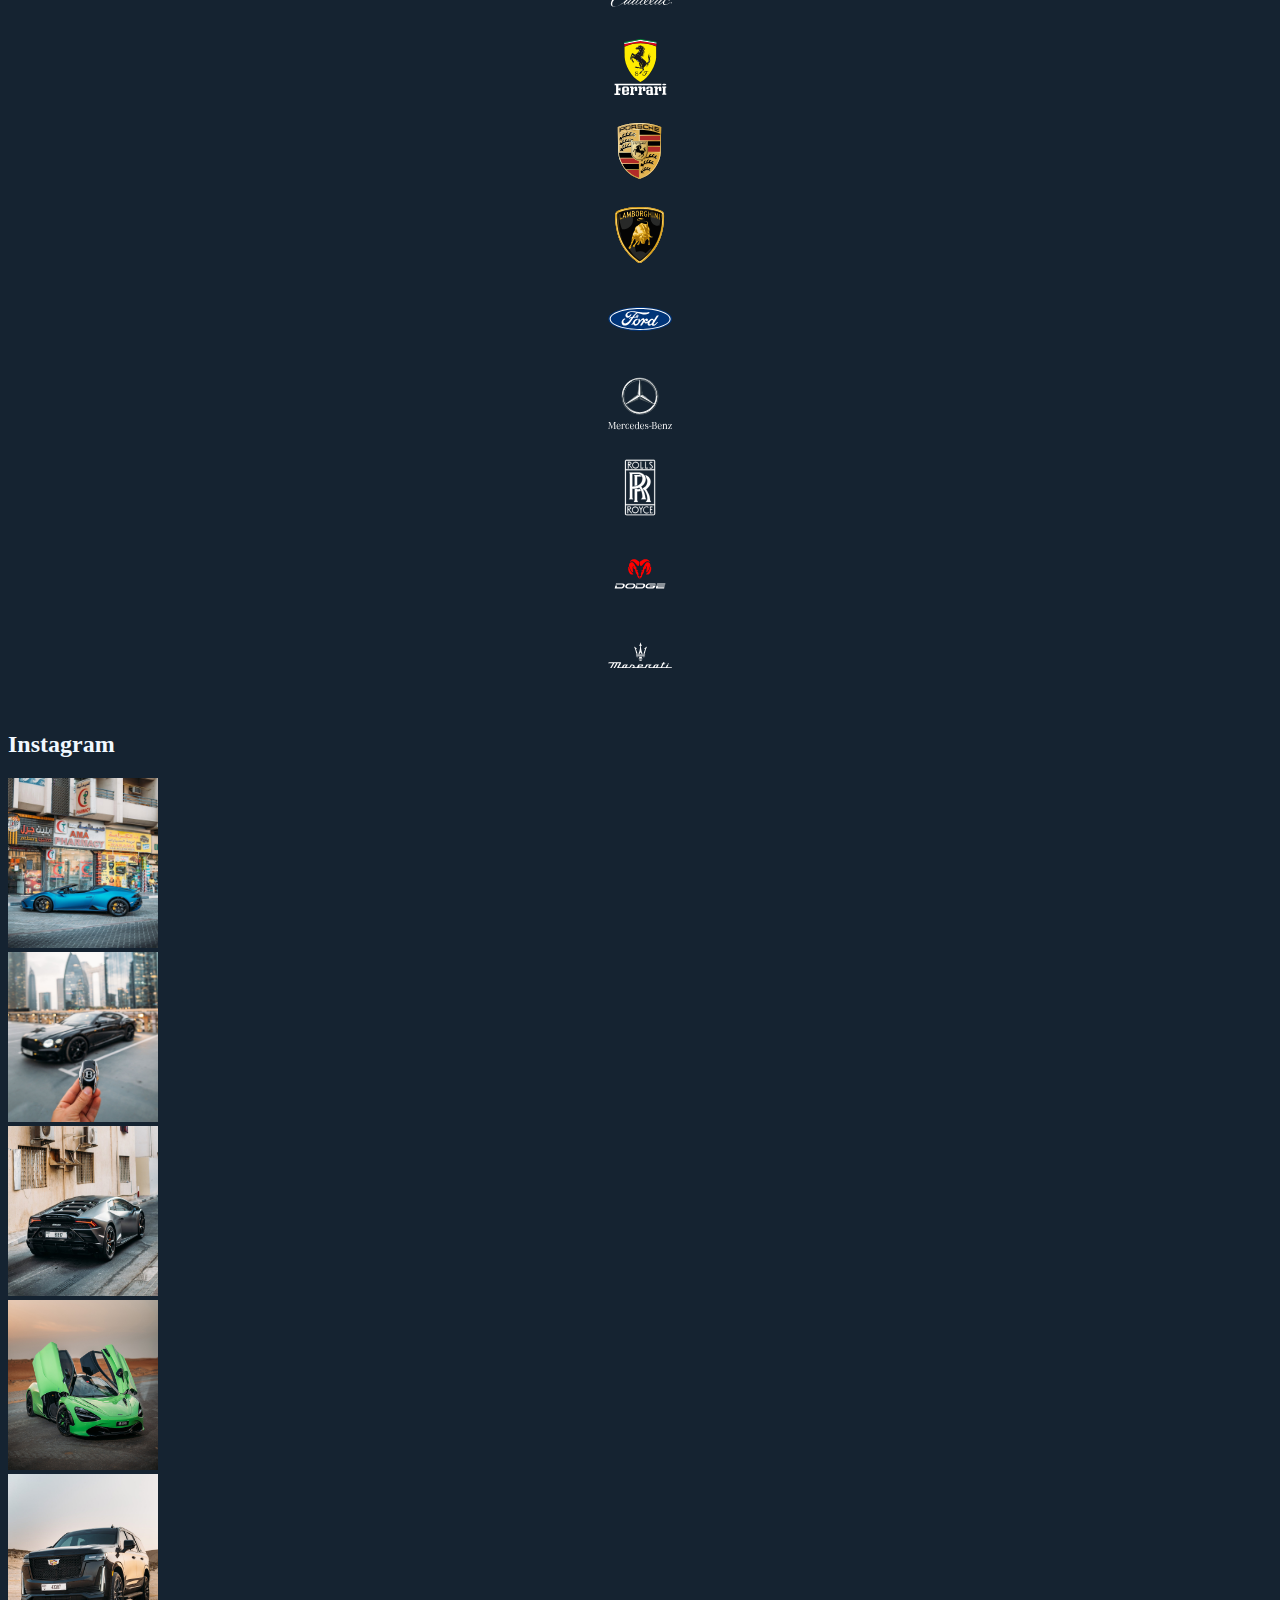
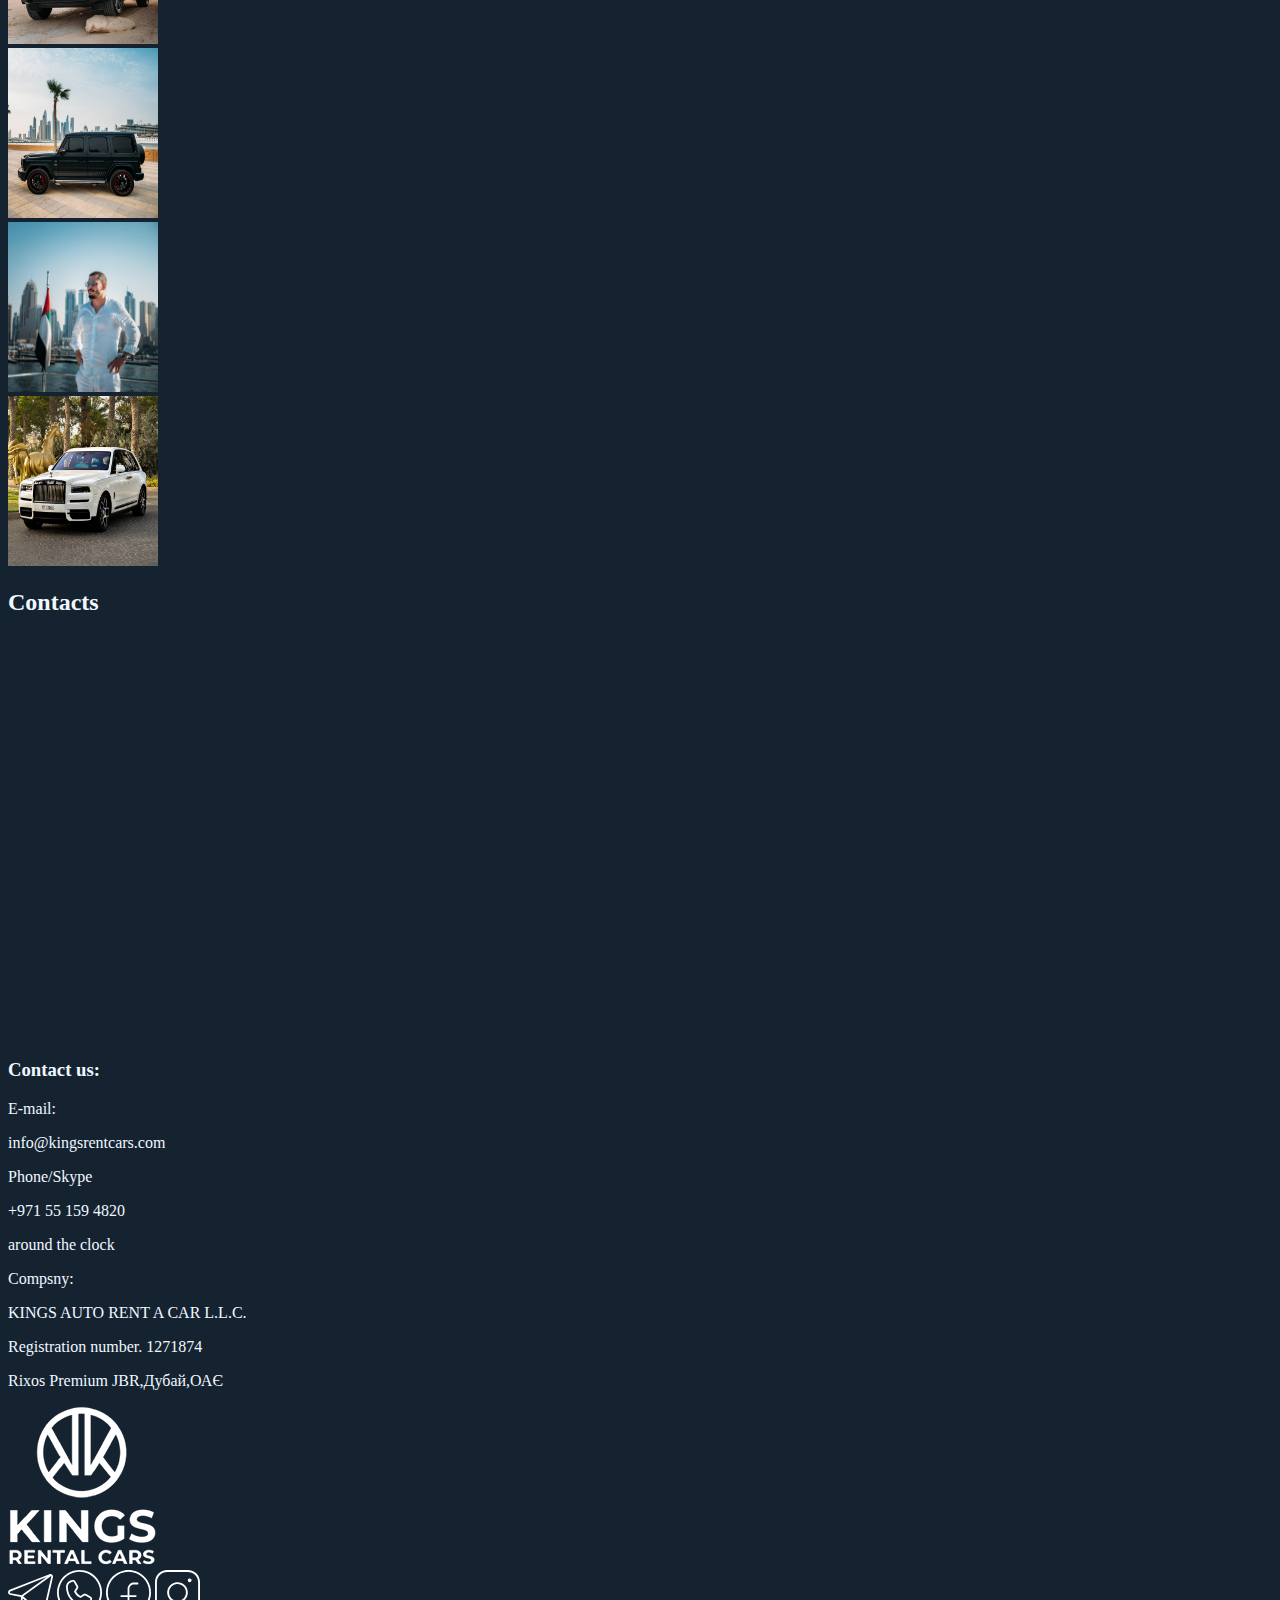
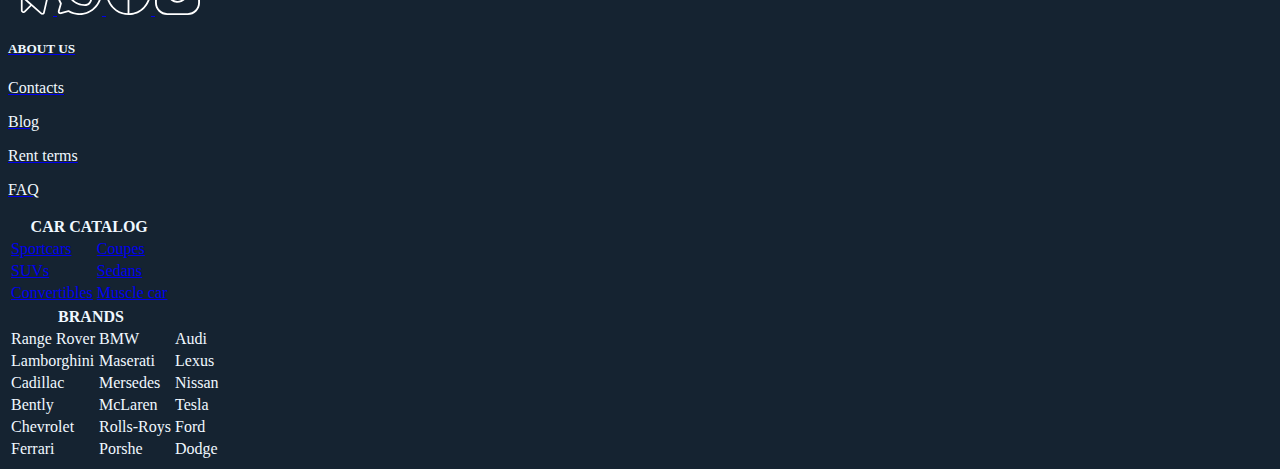
==== commit d8386e19: "fixedAll" ====
--- a/About.html
+++ b/About.html
@@ -277,11 +277,11 @@
             </div>
             <div class="col">
               <div class="p-3 border-0 ">
-              <h5>ABOUT US</h5>
-              <p>Contacts<p>
-              <p>Blog<p>
-              <p>Rent terms<p>
-              <p>FAQ<p>
+             <a class="text-decoration-none" href="About.html">  <h5>ABOUT US</h5></a>
+              <a class="text-decoration-none" href="Contact.html"><p>Contacts</p></a>
+              <a class="text-decoration-none" href="blog.html"><p>Blog</p></a>
+              <a class="text-decoration-none" href="Rent_terms.html"><p>Rent terms</p></a>
+              <a class="text-decoration-none" href="FaQ.html"><p>FAQ</p></a>
               </div>
             </div>
             
@@ -298,20 +298,20 @@
               <tbody>
                 <tr >
                  
-                  <td  class="border-0">Sportcars</td>
-                  <td  class="border-0">Coupes</td>
-                  
-                </tr>
-                <tr>
-                  
-                  <td  class="border-0">SUVs</td>
-                  <td  class="border-0">Sedans</td>
-                  
-                </tr>
-                <tr>
-                  
-                <td  class="border-0">Convertibles</td>
-                <td  class="border-0">Muscle car</td>
+                  <td  class="border-0"><a class="text-decoration-none text-light" href="sportcar.html">Sportcars</a></td>
+                  <td  class="border-0"><a class="text-decoration-none text-light" href="Coupes.html">Coupes</a></td>
+                  
+                </tr>
+                <tr>
+                  
+                  <td  class="border-0"><a class="text-decoration-none text-light" href="SuvX4.html">SUVs</a></td>
+                  <td  class="border-0"><a class="text-decoration-none text-light" href="Sedans.html">Sedans</a></td>
+                  
+                </tr>
+                <tr>
+                  
+                <td  class="border-0"><a class="text-decoration-none text-light" href="Convertibles.html">Convertibles</a></td>
+                <td  class="border-0"><a class="text-decoration-none text-light" href="Coupes.html">Muscle car</a></td>
                 
               </tr>
                 
